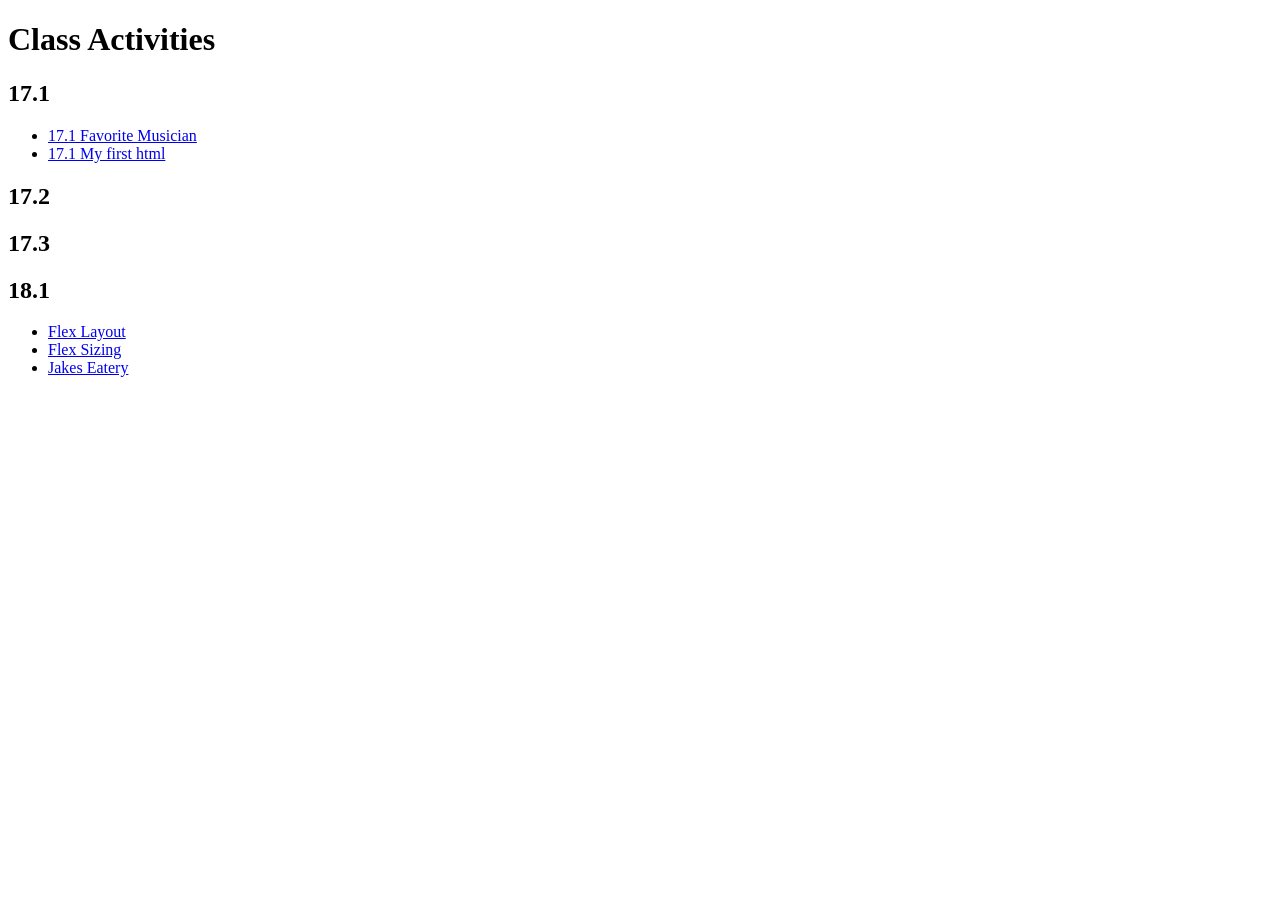
==== index.html @ a8ff7a10 "18.1" ====
<!DOCTYPE html>
<html lang="en">
<head>
    <meta charset="UTF-8">
    <meta http-equiv="X-UA-Compatible" content="IE=edge">
    <meta name="viewport" content="width=device-width, initial-scale=1.0">
    <title>Document</title>
</head>
<body>
    <h1>Class Activities</h1>
    <h2>17.1</h2>
    <ul>
        <li><a href="17.1_activities/17.1_unsolved/My_Favorite_Musician/index.html">17.1 Favorite Musician </a>
        </li>
        <li><a href="17.1_activities/17.1_unsolved/MyFirstHTML/MyFirstHTML-01.html">17.1 My first html</a>
        </li>
    </ul>
    <h2>17.2</h2>
    <h2>17.3</h2>
    <h2>18.1</h2>
        <ul>
            <li> <a href="18.1-activities/01_Your_First_Flex_Layout/unsolved/index.html">Flex Layout</a></li>
            <li> <a href="18.1-activities/02_Sizing_With_Flex_Items/unsolved/index.html">Flex Sizing</a></li>
            <li> <a href="18.1-activities/03_Jakes_Eatery/unsolved/index.html">Jakes Eatery</a>
            </li>
    </ul>
</body>
</html>
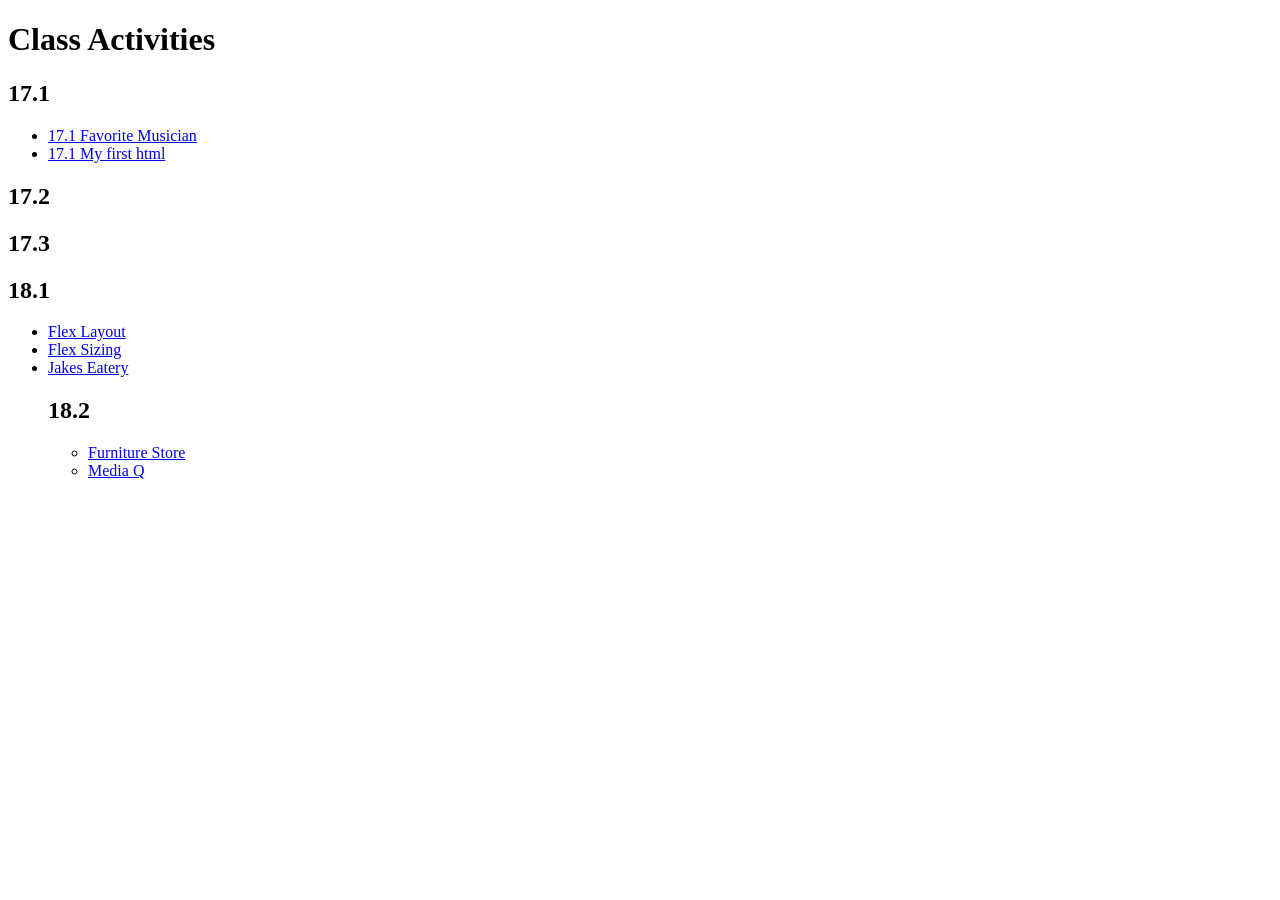
==== commit 27179e47: "index" ====
--- a/index.html
+++ b/index.html
@@ -10,9 +10,9 @@
     <h1>Class Activities</h1>
     <h2>17.1</h2>
     <ul>
-        <li><a href="17.1_activities/17.1_unsolved/My_Favorite_Musician/index.html">17.1 Favorite Musician </a>
+        <li><a href="17.1_unsolved/My_Favorite_Musician/index.html">17.1 Favorite Musician </a>
         </li>
-        <li><a href="17.1_activities/17.1_unsolved/MyFirstHTML/MyFirstHTML-01.html">17.1 My first html</a>
+        <li><a href="17.1_unsolved/MyFirstHTML/MyFirstHTML-01.html">17.1 My first html</a>
         </li>
     </ul>
     <h2>17.2</h2>
@@ -23,6 +23,13 @@
             <li> <a href="18.1-activities/02_Sizing_With_Flex_Items/unsolved/index.html">Flex Sizing</a></li>
             <li> <a href="18.1-activities/03_Jakes_Eatery/unsolved/index.html">Jakes Eatery</a>
             </li>
+    <h2>18.2</h2>
+            <ul>
+                <li> <a href="18.2-activities/unsolved/index.html">Furniture Store</a></li>
+                <li> <a href="18.2-activities/unsolved/media.html">Media Q</a></li>
+
+                </li>
+
     </ul>
 </body>
 </html>
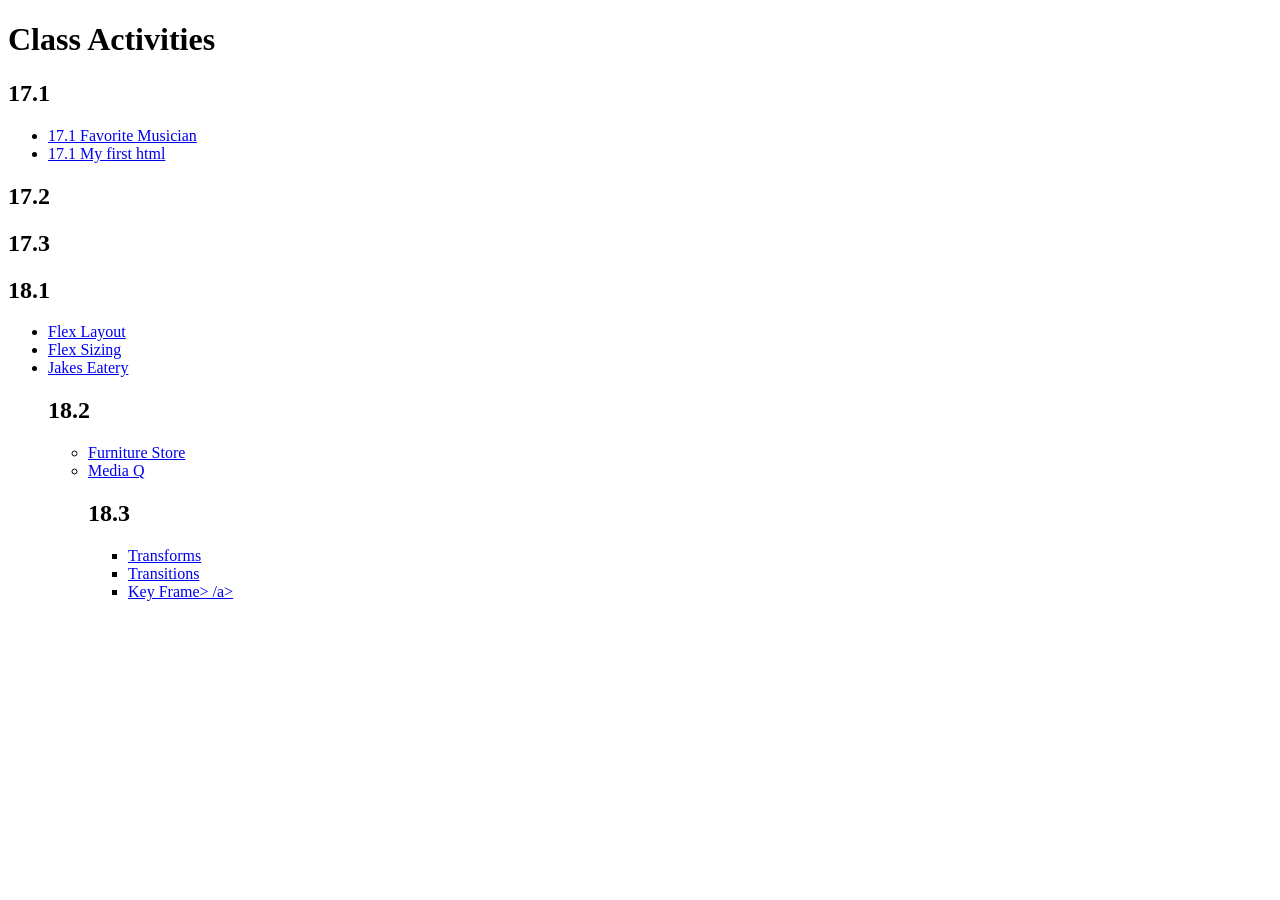
==== commit 01a5547b: "18" ====
--- a/index.html
+++ b/index.html
@@ -30,6 +30,14 @@
 
                 </li>
 
+    <h2>18.3</h2>
+             <ul>
+            <li> <a href="18.3-activities/01_transforms/unsolved/index.html">Transforms</a></li>
+            <li> <a href="18.3-activities/02_transitions/unsolved/index.html">Transitions</a></li>
+            <li> <a href="18.3-activities/03_keyframes/unsolved/index.html">Key Frame> </Key>/a></li>
+    
+                    </li>
+
     </ul>
 </body>
 </html>
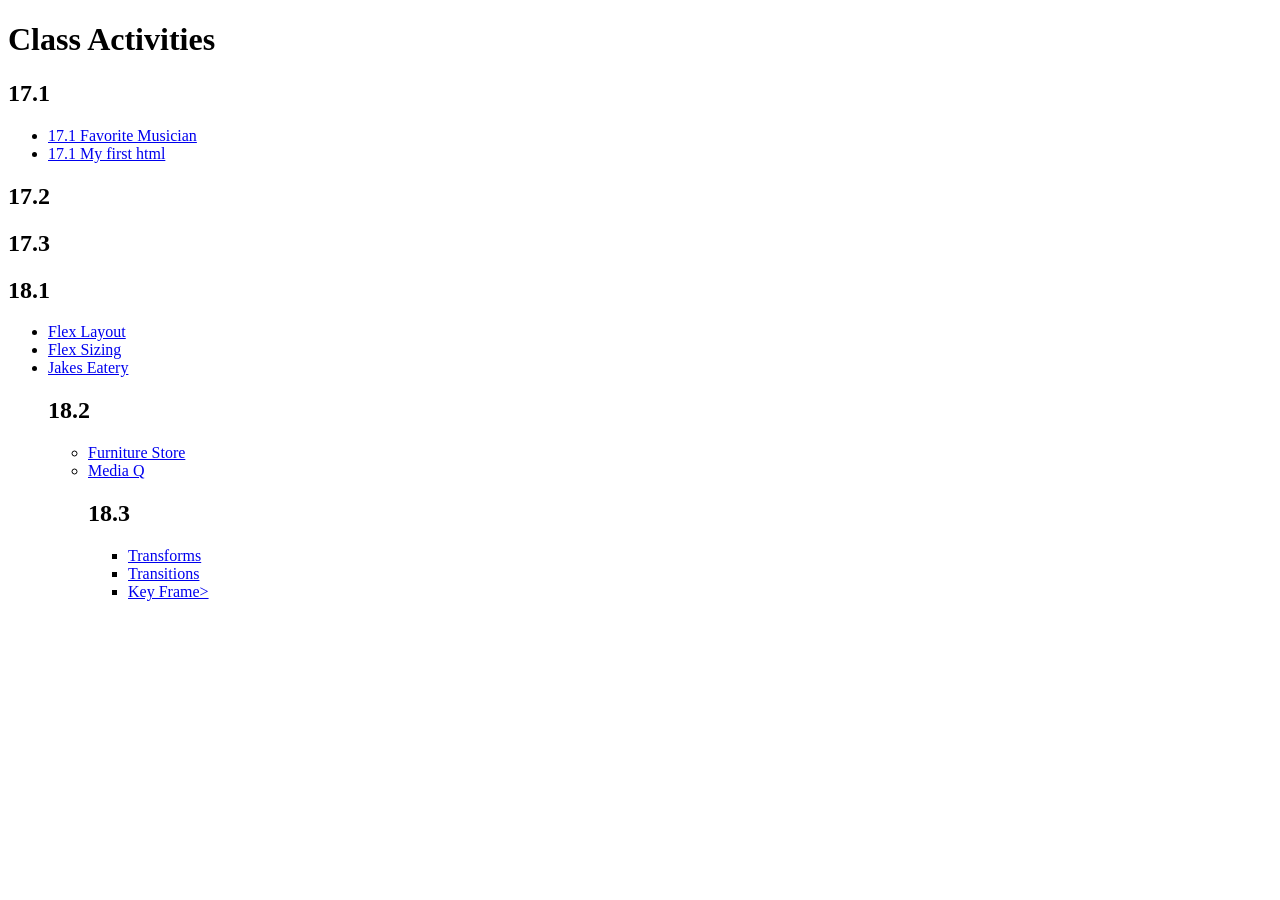
==== commit 851eef55: "a" ====
--- a/index.html
+++ b/index.html
@@ -30,11 +30,11 @@
 
                 </li>
 
-    <h2>18.3</h2>
-             <ul>
+ <h2>18.3</h2>
+            <ul>
             <li> <a href="18.3-activities/01_transforms/unsolved/index.html">Transforms</a></li>
             <li> <a href="18.3-activities/02_transitions/unsolved/index.html">Transitions</a></li>
-            <li> <a href="18.3-activities/03_keyframes/unsolved/index.html">Key Frame> </Key>/a></li>
+            <li> <a href="18.3-activities/03_keyframes/unsolved/index.html">Key Frame> </a></li>
     
                     </li>
 
